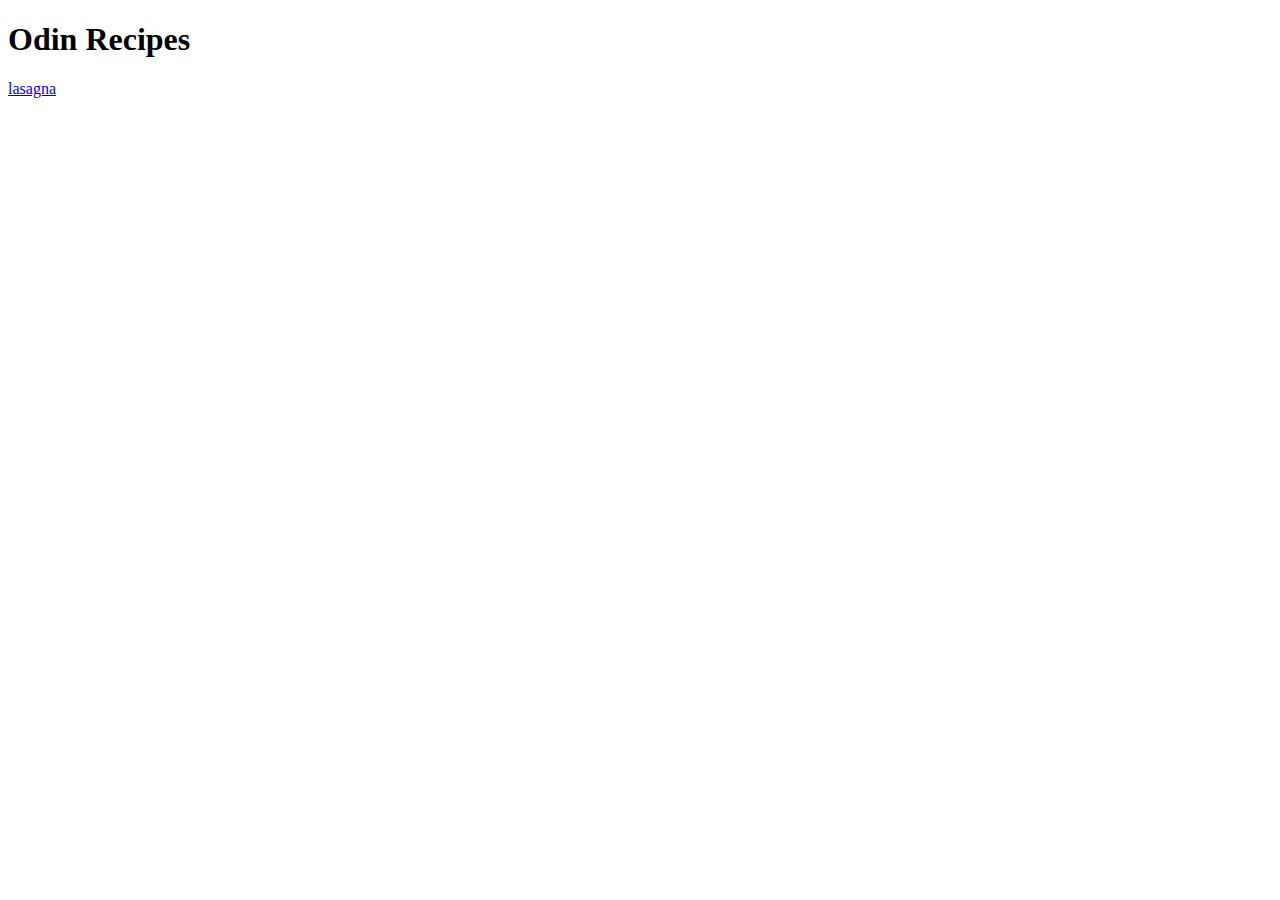
==== index.html @ 72fca965 "Add html file" ====
<!DOCTYPE html>
<html lang="en">
<head>
    <meta charset="UTF-8">
    <meta http-equiv="X-UA-Compatible" content="IE=edge">
    <meta name="viewport" content="width=device-width, initial-scale=1.0">
    <title>Odin recipes</title>
</head>
<body>
    <h1>Odin Recipes</h1>
    <a href="./recipes/lasagna.html">lasagna</a>
</body>
</html>
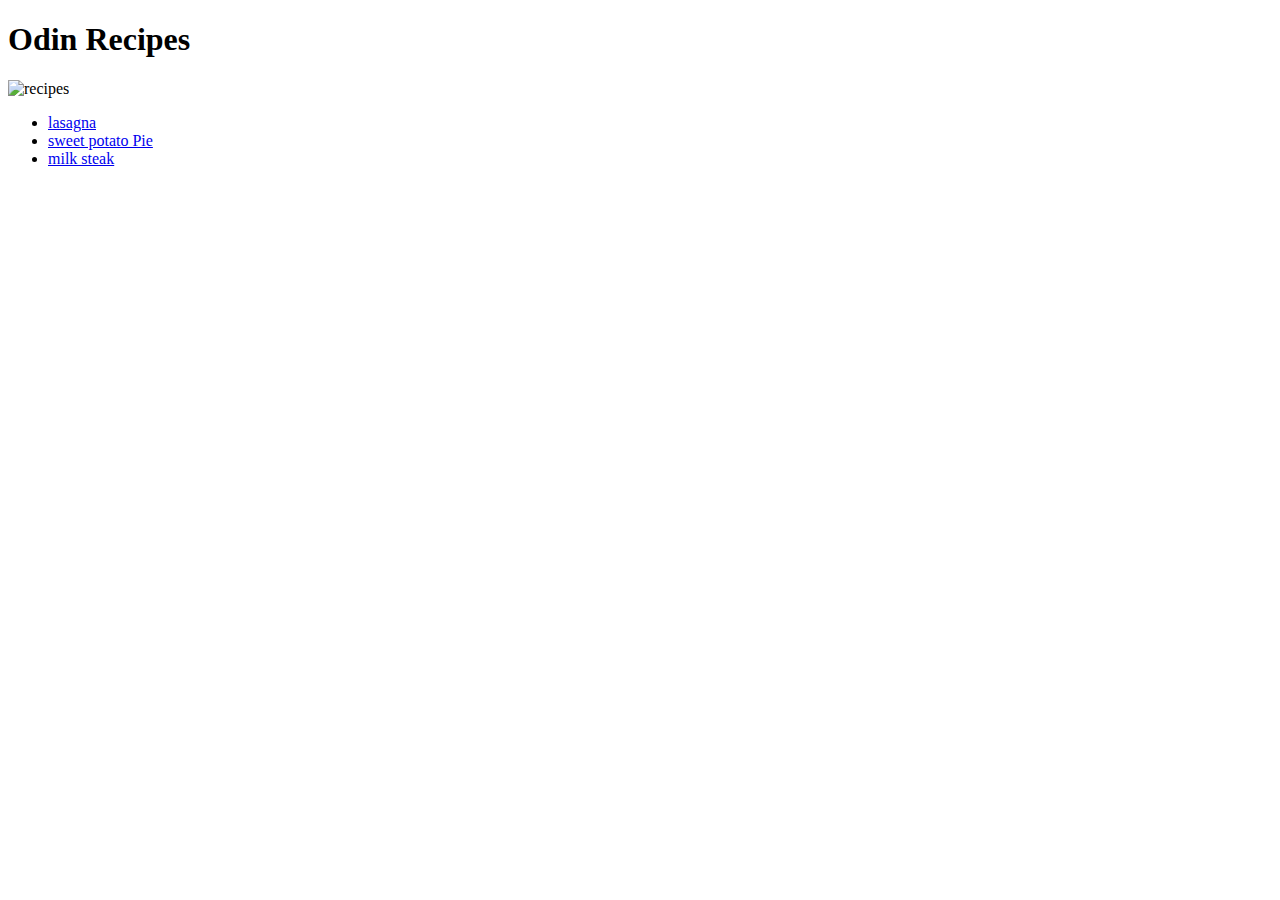
==== commit 34fcc46b: "Add sweetpotatopie.html file" ====
--- a/index.html
+++ b/index.html
@@ -8,6 +8,11 @@
 </head>
 <body>
     <h1>Odin Recipes</h1>
-    <a href="./recipes/lasagna.html">lasagna</a>
+    <img src="./NUK1265 maggi Recipes banner 1500x700px opt2A.webp" alt="recipes" style="max-width: 1000px;">
+    <ul>
+    <li><a href="./recipes/lasagna.html">lasagna</a></li>
+    <li><a href="./recipes/sweetpotatopie.html">sweet potato Pie</a></li>
+    <li><a href="./recipes/milksteak.html">milk steak</a></li>
+    </ul>
 </body>
 </html>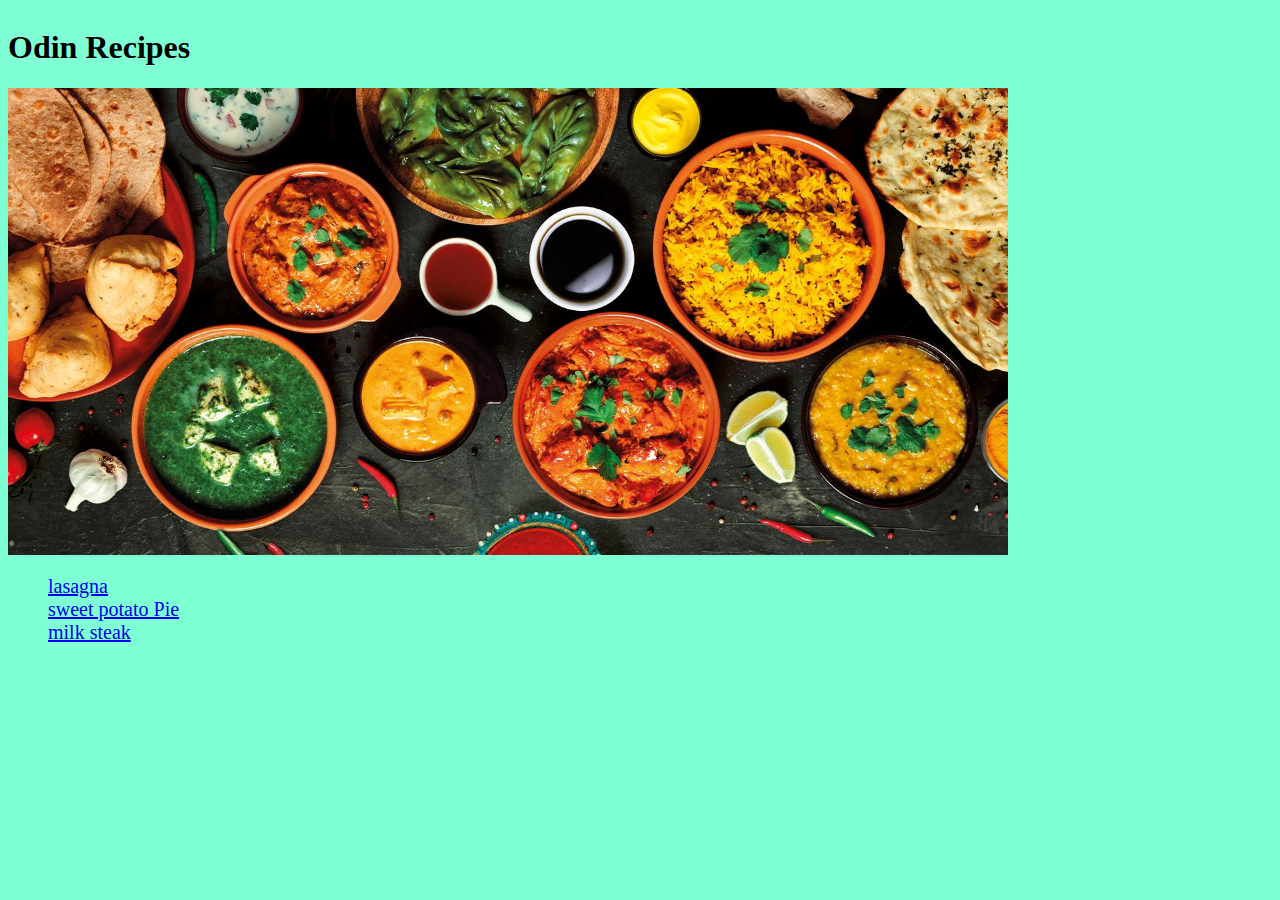
==== commit 92d8e322: "Add some styles to the webpages" ====
--- a/index.html
+++ b/index.html
@@ -4,11 +4,12 @@
     <meta charset="UTF-8">
     <meta http-equiv="X-UA-Compatible" content="IE=edge">
     <meta name="viewport" content="width=device-width, initial-scale=1.0">
+    <link rel="stylesheet" href="style.css">
     <title>Odin recipes</title>
 </head>
 <body>
     <h1>Odin Recipes</h1>
-    <img src="./NUK1265 maggi Recipes banner 1500x700px opt2A.webp" alt="recipes" style="max-width: 1000px;">
+    <img src="./NUK1265 maggi Recipes banner 1500x700px opt2A.webp" alt="recipes">
     <ul>
     <li><a href="./recipes/lasagna.html">lasagna</a></li>
     <li><a href="./recipes/sweetpotatopie.html">sweet potato Pie</a></li>
--- a/style.css
+++ b/style.css
@@ -0,0 +1,12 @@
+* {
+  overflow-x: hidden;
+  background-color: aquamarine;
+}
+
+img {
+  max-width: 1000px;
+}
+
+li {
+  font-size: 20px;
+}